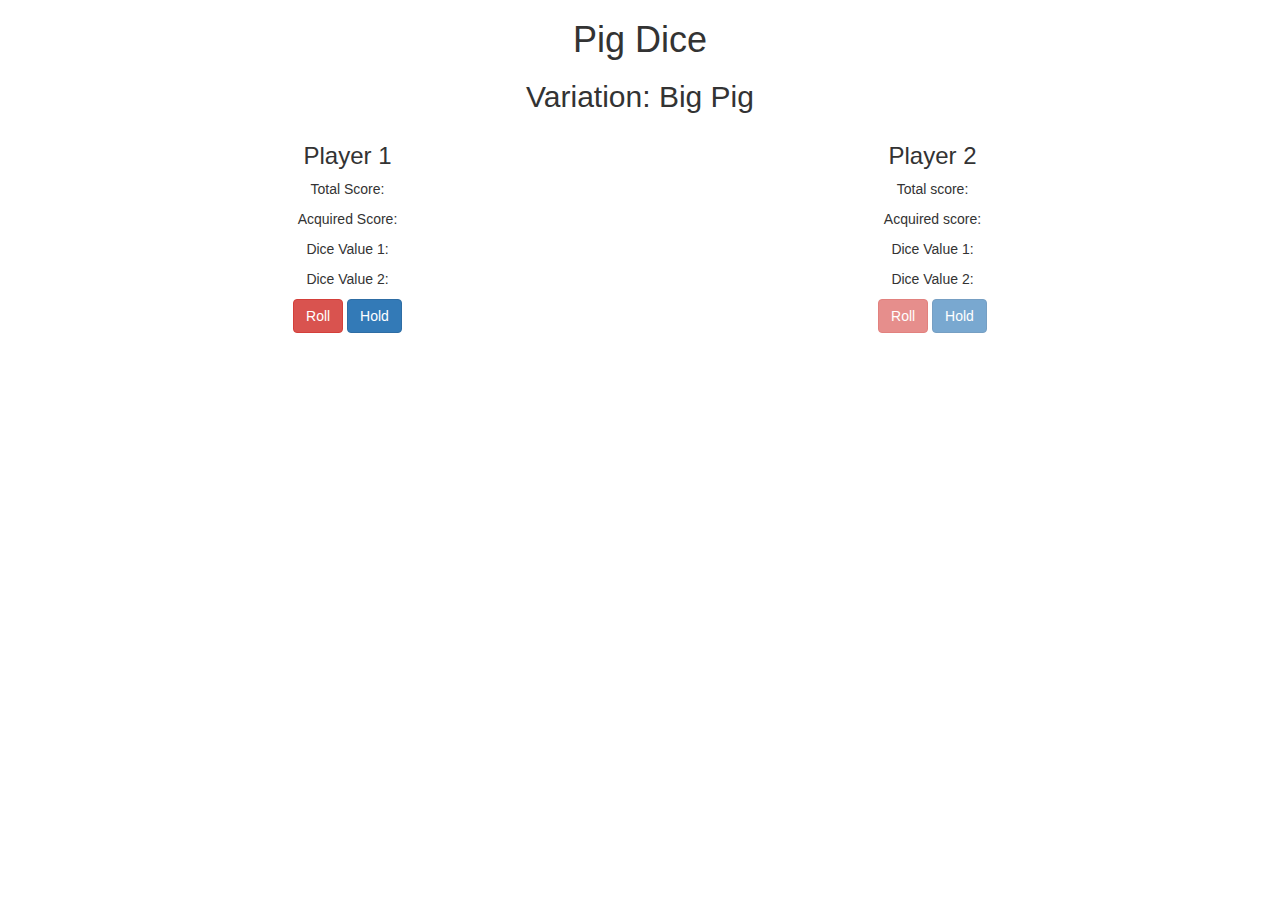
==== bigpig.html @ 90ad72f0 "Committing all changes made to big pig so far" ====
<!DOCTYPE html>
<html lang="en" dir="ltr">
  <head>
    <meta charset="utf-8">
    <link href="css/bootstrap.css" rel="stylesheet" type="text/css">
    <link rel="stylesheet" href="https://maxcdn.bootstrapcdn.com/bootstrap/3.3.7/css/bootstrap.min.css" integrity="sha384-BVYiiSIFeK1dGmJRAkycuHAHRg32OmUcww7on3RYdg4Va+PmSTsz/K68vbdEjh4u" crossorigin="anonymous">
    <link href="css/style.css" rel="stylesheet" type="text/css">
    <script  src="https://code.jquery.com/jquery-3.3.1.js" ></script>
    <script src= "js/script3.js"></script>

    <title>Big Pig</title>
  </head>
  <body>
    <div class="container">
      <div class="text-center">
        <h1>Pig Dice</h1>
        <h2>Variation: Big Pig</h1>

          <div class="row">
            <div id="player1">
              <div class= "col-md-6">
                <h3>Player 1</h3>
                <p>Total Score: <span id="total1"></span> </p>
                <p>Acquired Score: <span id="acquired1"></span></p>
                <p>Dice Value 1: <span id="dice1"></span></p>
                <p>Dice Value 2: <span id="dice2"></span></p>
                <button type:"submit" id="r1" class="btn btn-danger">Roll</button>
                <button type:"submit" id="h1" class="btn btn-primary">Hold</button>
              </div>
            </div>
            <div id="player2">
              <div class="col-md-6">
                <h3>Player 2</h3>
                <p>Total score: <span id="total2"></span></p>
                <p>Acquired score: <span id="acquired2"></span></p>
                <p>Dice Value 1: <span id="die1"></span></p>
                <p>Dice Value 2: <span id="die2"></span></p>


                <button type="submit" id="r2" class="btn btn-danger">Roll</button>
                <button type="submit" id="h2" class="btn btn-primary">Hold</button>
              </div>
            </div>

          </div>
      </div>
    </div>


  </body>
</html>
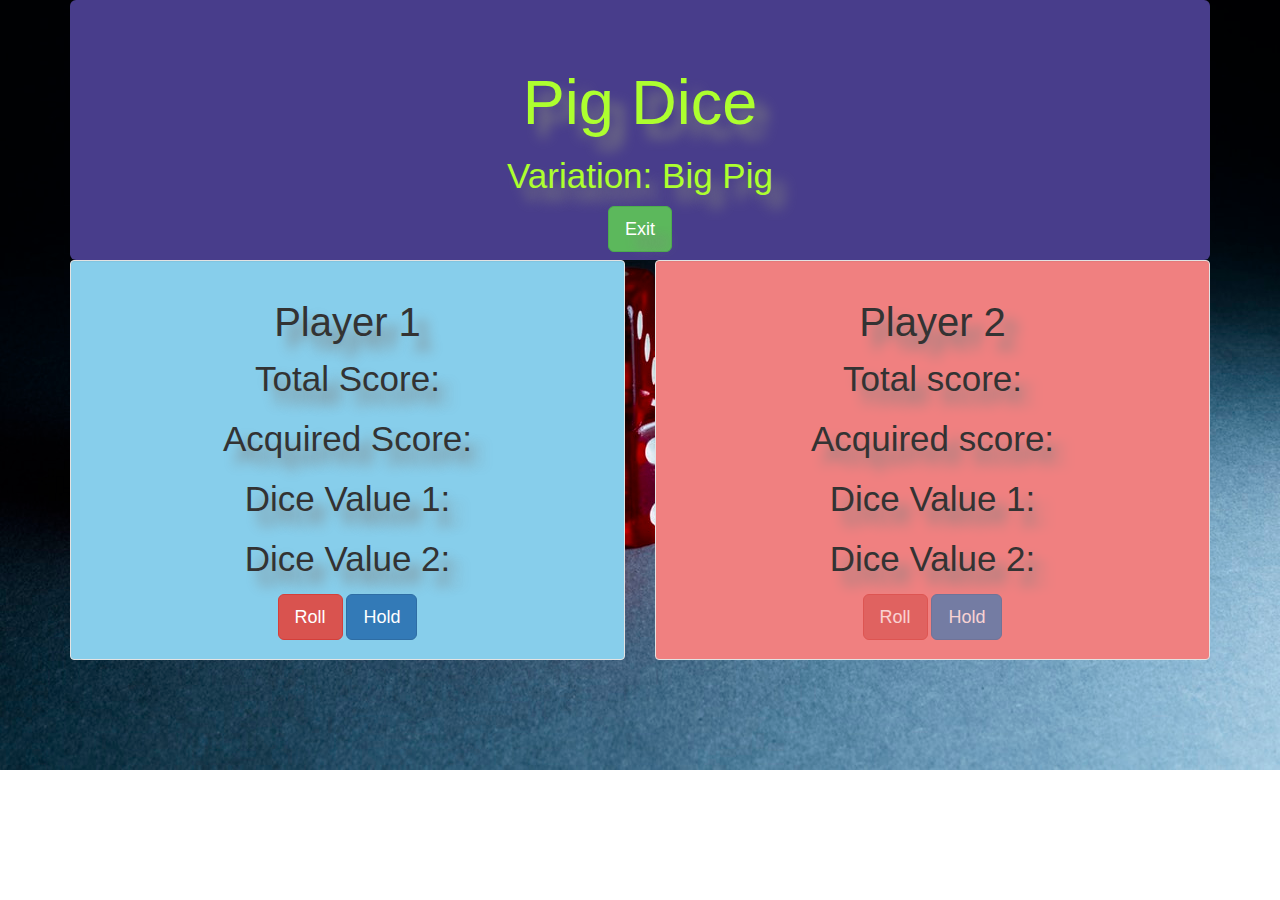
==== commit bd9ffafc: "CSS for bigpig.html completed" ====
--- a/bigpig.html
+++ b/bigpig.html
@@ -13,33 +13,41 @@
   <body>
     <div class="container">
       <div class="text-center">
+        <div class="jumbotron">
         <h1>Pig Dice</h1>
         <h2>Variation: Big Pig</h1>
+          <a href="index.html" class="btn btn-success btn-lg" >Exit</a>
+        </div>
 
           <div class="row">
             <div id="player1">
               <div class= "col-md-6">
+                <div class="well" id="well1">
                 <h3>Player 1</h3>
-                <p>Total Score: <span id="total1"></span> </p>
-                <p>Acquired Score: <span id="acquired1"></span></p>
-                <p>Dice Value 1: <span id="dice1"></span></p>
-                <p>Dice Value 2: <span id="dice2"></span></p>
-                <button type:"submit" id="r1" class="btn btn-danger">Roll</button>
-                <button type:"submit" id="h1" class="btn btn-primary">Hold</button>
+                <p>Total Score: <br><span id="total1"></span> </p>
+                <p>Acquired Score: <br><span id="acquired1"></span></p>
+                <p>Dice Value 1: <br><span id="dice1"></span></p>
+                <p>Dice Value 2: <br><span id="dice2"></span></p>
+                <button type:"submit" id="r1" class="btn btn-danger btn-lg">Roll</button>
+                <button type:"submit" id="h1" class="btn btn-primary btn-lg">Hold</button>
               </div>
             </div>
+            </div>
+
             <div id="player2">
               <div class="col-md-6">
+                <div class="well" id="well2">
                 <h3>Player 2</h3>
-                <p>Total score: <span id="total2"></span></p>
-                <p>Acquired score: <span id="acquired2"></span></p>
-                <p>Dice Value 1: <span id="die1"></span></p>
-                <p>Dice Value 2: <span id="die2"></span></p>
+                <p>Total score:<br> <span id="total2"></span></p>
+                <p>Acquired score: <br><span id="acquired2"></span></p>
+                <p>Dice Value 1: <br><span id="die1"></span></p>
+                <p>Dice Value 2: <br><span id="die2"></span></p>
 
 
-                <button type="submit" id="r2" class="btn btn-danger">Roll</button>
-                <button type="submit" id="h2" class="btn btn-primary">Hold</button>
+                <button type="submit" id="r2" class="btn btn-danger btn-lg">Roll</button>
+                <button type="submit" id="h2" class="btn btn-primary btn-lg">Hold</button>
               </div>
+            </div>
             </div>
 
           </div>
--- a/css/style.css
+++ b/css/style.css
@@ -0,0 +1,66 @@
+
+h3{
+  font-size: 40px;
+}
+p{
+  font-size: 35px;
+
+}
+#totalscore1, #total1{
+  font-size:50px;
+}
+#acquiredscore1, #acquired1{
+  font-size:50px;
+}
+#dicevalue1, #dice1, #dice2{
+  font-size:50px;
+}
+#totalscore2, #total2{
+  font-size:50px;
+}
+#acquiredscore2, #acquired2{
+  font-size:50px;
+}
+#dicevalue2, #die1, #die2{
+  font-size:50px;
+}
+#well1{
+  background-color:SkyBlue ;
+  background-blend-mode: lighten;
+}
+#well2{
+  background-color:LightCoral ;
+  background-blend-mode: lighten;
+}
+body{
+  background-image: url("../img/bluedice.jpeg");
+  background-position: 0% 48%;
+
+  background-size: cover;
+  background-repeat: no-repeat;
+  text-shadow: Grey 0.9em 0.9em 0.9em;
+}
+.jumbotron{
+  color: greenyellow;
+  font-family: sans-serif;
+  margin-bottom: 0px;
+  height: 260px;
+
+  background-position: 0% 48%;
+
+  background-size: cover;
+  background-repeat: no-repeat;
+  background-color: DarkSlateBlue;
+
+}
+h1{
+  font-size: 60px;
+  font-weight:400;
+}
+h2{
+  font-size: 35px;
+  font-weight:400;
+}
+h5{
+  float:right;
+}
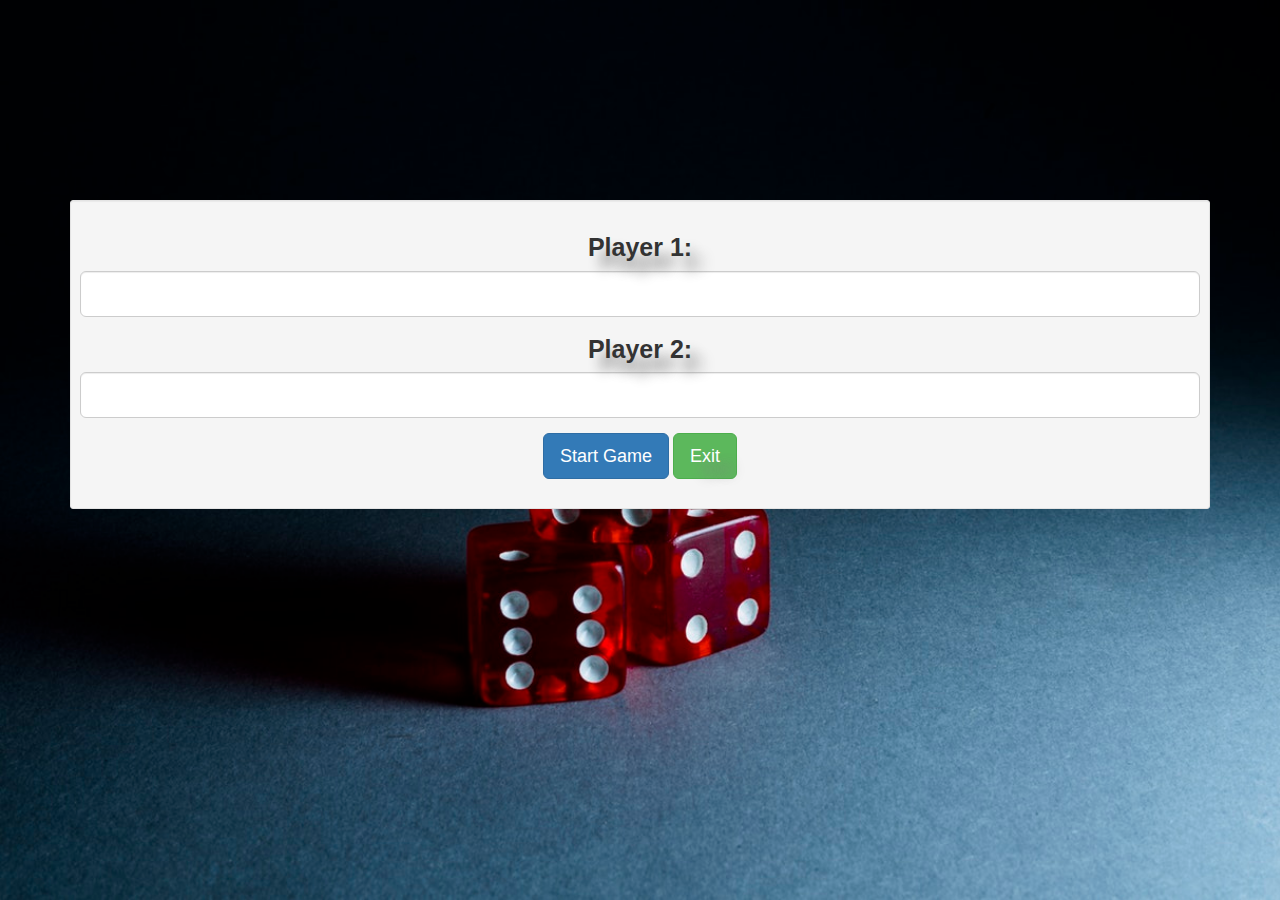
==== commit 03dd221a: "Big Pig Variation can now take in player names" ====
--- a/bigpig.html
+++ b/bigpig.html
@@ -13,6 +13,32 @@
   <body>
     <div class="container">
       <div class="text-center">
+
+        <div class="receive">
+        <br><br><br><br><br><br><br><br><br><br>
+
+
+          <div class="well well-sm">
+          <form id="details">
+            <br>
+            <div class="form-group form-group-lg ">
+              <label for="player1">Player 1:</label>
+              <input type="text" class="form-control input-lg text-center" id="player1name">
+            </div>
+            <div class="form-group form-group-lg ">
+              <label for="player2">Player 2:</label>
+              <input type="text" class="form-control input-lg text-center" id="player2name">
+            </div>
+            <button type="submit" class="btn btn-primary btn-lg">Start Game</button>
+            <a href="index.html" class="btn btn-success btn-lg" >Exit</a>
+          </form>
+          <br>
+        </div>
+
+      </div>
+
+        <div id="show">
+
         <div class="jumbotron">
         <h1>Pig Dice</h1>
         <h2>Variation: Big Pig</h1>
@@ -23,7 +49,7 @@
             <div id="player1">
               <div class= "col-md-6">
                 <div class="well" id="well1">
-                <h3>Player 1</h3>
+                <h3 id="Player1"></h3>
                 <p>Total Score: <br><span id="total1"></span> </p>
                 <p>Acquired Score: <br><span id="acquired1"></span></p>
                 <p>Dice Value 1: <br><span id="dice1"></span></p>
@@ -37,7 +63,7 @@
             <div id="player2">
               <div class="col-md-6">
                 <div class="well" id="well2">
-                <h3>Player 2</h3>
+                <h3 id="Player2"></h3>
                 <p>Total score:<br> <span id="total2"></span></p>
                 <p>Acquired score: <br><span id="acquired2"></span></p>
                 <p>Dice Value 1: <br><span id="die1"></span></p>
@@ -53,6 +79,7 @@
           </div>
       </div>
     </div>
+  </div>
 
 
   </body>
--- a/css/style.css
+++ b/css/style.css
@@ -1,11 +1,19 @@
 
 h3{
   font-size: 40px;
+  text-decoration: underline;
 }
 p{
   font-size: 35px;
 
 }
+label{
+  font-size: 25px;
+}
+#show{
+  display: none;
+}
+
 #totalscore1, #total1{
   font-size:50px;
 }
@@ -31,6 +39,9 @@
 #well2{
   background-color:LightCoral ;
   background-blend-mode: lighten;
+}
+body,html{
+  height:100%;
 }
 body{
   background-image: url("../img/bluedice.jpeg");
